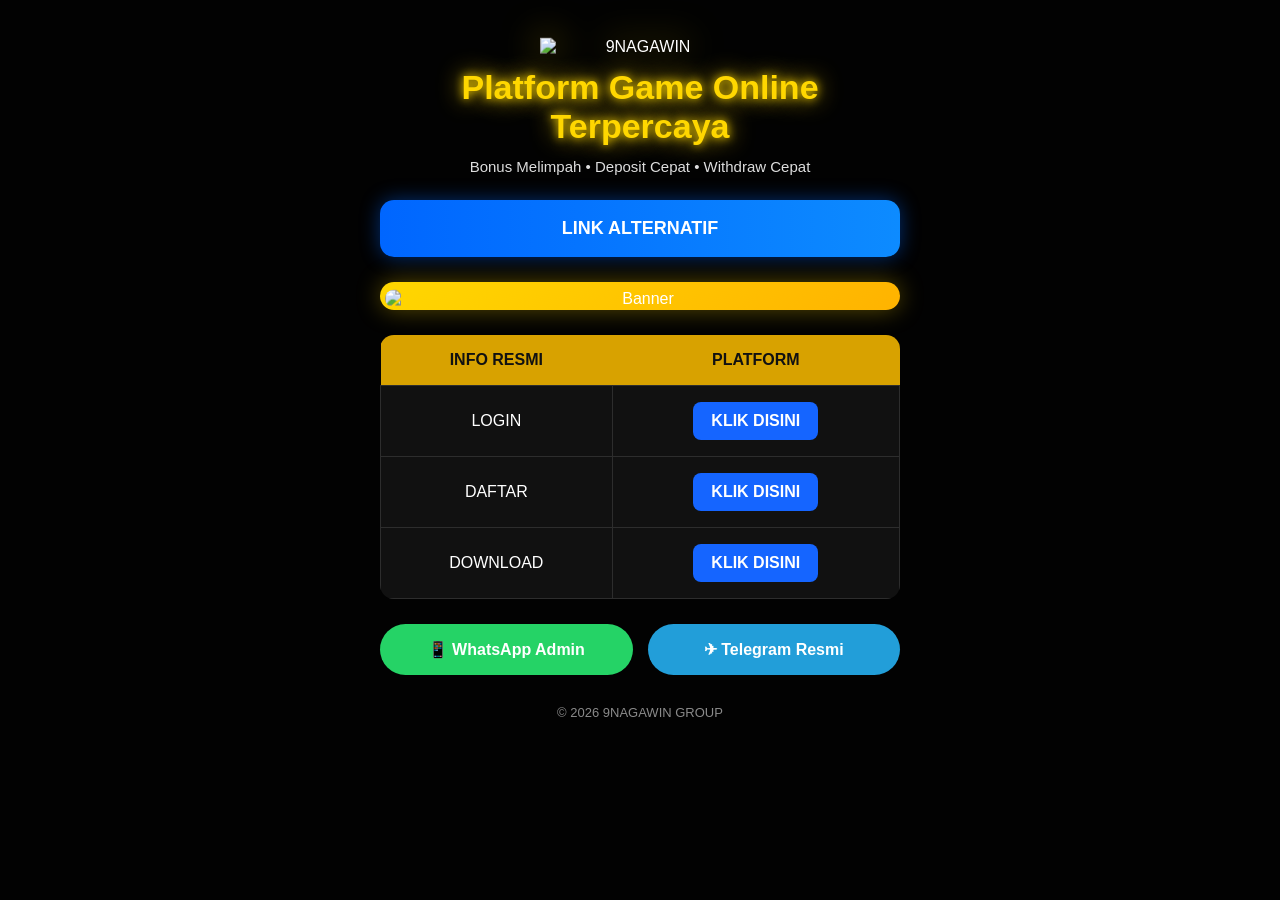
==== index.html @ 80556940 "Add files via upload" ====
<!DOCTYPE html>
<html lang="id">

<head>

    <meta charset="UTF-8">

    <meta name="viewport" content="width=device-width, initial-scale=1.0">

    <title>9NAGAWIN | Platform Game Online Terpercaya</title>

    <link rel="stylesheet" href="style.css">

</head>

<body>

    <!-- Background -->
    <div class="background"></div>

    <!-- Container -->
    <div class="container">

        <!-- Logo -->
        <div class="logo-box">

            <img src="images/LOGO.PNG.png"
                 alt="9NAGAWIN"
                 class="logo">

        </div>

        <!-- Judul -->

        <h1 class="title">

            Platform Game Online Terpercaya

        </h1>

        <p class="subtitle">

            Bonus Melimpah • Deposit Cepat • Withdraw Cepat

        </p>

        <!-- Tombol -->

        <a href="https://9nwbaruasli.xyz/"
           target="_blank"
           class="btn">

            LINK ALTERNATIF

        </a>

        <!-- Banner -->

        <div class="banner-card">

            <img src="images/benner.jpg"
                 class="banner"
                 alt="Banner">

        </div>

        <!-- Tabel -->

        <table class="menu-table">

            <thead>

                <tr>

                    <th>INFO RESMI</th>

                    <th>PLATFORM</th>

                </tr>

            </thead>

            <tbody>

                <tr>

                    <td>LOGIN</td>

                    <td>

                        <a href="https://9nwbaruasli.xyz/"
                           target="_blank">

                            KLIK DISINI

                        </a>

                    </td>

                </tr>

                <tr>

                    <td>DAFTAR</td>

                    <td>

                        <a href="https://9nwbaruasli.xyz/"
                           target="_blank">

                            KLIK DISINI

                        </a>

                    </td>

                </tr>

                <tr>

                    <td>DOWNLOAD</td>

                    <td>

                        <a href="https://9nwbaruasli.xyz/"
                           target="_blank">

                            KLIK DISINI

                        </a>

                    </td>

                </tr>

            </tbody>

        </table>

        <!-- Kontak -->

        <div class="contact">

            <a href="https://wa.me/6281374324539"
               target="_blank"
               class="wa">

                📱 WhatsApp Admin

            </a>

            <a href="https://t.me/sembilannagawin"
               target="_blank"
               class="tele">

                ✈ Telegram Resmi

            </a>

        </div>

        <!-- Footer -->

        <footer>

            © 2026 9NAGAWIN GROUP

        </footer>

    </div>

    <script src="script.js"></script>

</body>

</html>
---- style.css ----
/* ===================================
   RESET
=================================== */

*{
    margin:0;
    padding:0;
    box-sizing:border-box;
    font-family:Arial,Helvetica,sans-serif;
}

html{
    scroll-behavior:smooth;
}

body{
    background:#0b0b0b;
    color:#ffffff;
    overflow-x:hidden;
}

/* ===================================
   BACKGROUND
=================================== */

.background{
    position:fixed;
    top:0;
    left:0;
    width:100%;
    height:100%;
    z-index:-1;

    background:#0b0b0b;

    background-image:
        radial-gradient(rgba(255,255,255,.05) 1px, transparent 1px);

    background-size:8px 8px;
}

.background{
    position:fixed;
    top:0;
    left:0;
    width:100%;
    height:100%;
    z-index:-1;

    background:
    linear-gradient(
        rgba(0,0,0,.75),
        rgba(0,0,0,.75)
    ),
    url("images/background.png");

    background-size:cover;
    background-position:center;
    background-repeat:no-repeat;
    background-attachment:fixed;

    animation:bgZoom 18s ease-in-out infinite alternate;
}

@keyframes bgZoom{
    from{
        transform:scale(1);
    }
    to{
        transform:scale(1.05);
    }
}

/* ===================================
   CONTAINER
=================================== */

.container{

    width:95%;

    max-width:520px;

    margin:35px auto;

    text-align:center;

}

/* ===================================
   LOGO
=================================== */

.logo{

    width:200px;

    display:block;

    margin:auto;

    filter:
    drop-shadow(0 0 18px rgba(255,215,0,.6));

    animation:logoFloat 3s ease-in-out infinite;

}

@keyframes logoFloat{

0%{

transform:translateY(0);

}

50%{

transform:translateY(-6px);

}

100%{

transform:translateY(0);

}

}

/* ===================================
   TITLE
=================================== */

.title{

    color:#FFD700;

    font-size:34px;

    margin-top:15px;

    text-shadow:
    0 0 15px rgba(255,215,0,.45);

}

.subtitle{

    color:#dddddd;

    margin-top:12px;

    margin-bottom:22px;

    font-size:15px;

}
/* ===================================
   TOMBOL
=================================== */

.btn{
    display:block;
    width:100%;
    padding:18px;
    margin:25px 0;
    border-radius:14px;
    text-decoration:none;
    font-size:18px;
    font-weight:bold;
    color:#fff;

    background:linear-gradient(90deg,#0066ff,#0d8bff);

    box-shadow:0 0 20px rgba(0,102,255,.45);

    transition:.35s;
}

.btn:hover{
    transform:translateY(-3px);
    box-shadow:0 0 30px rgba(255,215,0,.6);
}

/* ===================================
   BANNER
=================================== */

.banner-card{
    padding:5px;
    border-radius:18px;

    background:linear-gradient(135deg,#FFD700,#ffb300);

    margin-bottom:25px;

    box-shadow:0 0 25px rgba(255,215,0,.35);
}

.banner{
    width:100%;
    display:block;
    border-radius:14px;
    transition:.35s;
}

.banner:hover{
    transform:scale(1.02);
}

/* ===================================
   TABLE
=================================== */

.menu-table{
    width:100%;
    border-collapse:collapse;
    margin-bottom:25px;
    overflow:hidden;
    border-radius:14px;
}

.menu-table th{
    background:#d8a200;
    color:#111;
    padding:16px;
    font-size:16px;
}

.menu-table td{
    background:#111;
    color:#fff;
    border:1px solid #2d2d2d;
    padding:16px;
    text-align:center;
}

.menu-table td a{
    display:inline-block;
    background:#1565ff;
    color:#fff;
    text-decoration:none;
    padding:10px 18px;
    border-radius:8px;
    font-weight:bold;
    transition:.3s;
}

.menu-table td a:hover{
    transform:scale(1.05);
    box-shadow:0 0 18px rgba(255,215,0,.6);
}

/* ===================================
   CONTACT
=================================== */

.contact{
    display:flex;
    gap:15px;
    margin-top:20px;
}

.contact a{
    flex:1;
    padding:16px;
    text-decoration:none;
    color:#fff;
    border-radius:50px;
    font-weight:bold;
    transition:.3s;
}

.wa{
    background:#25D366;
}

.tele{
    background:#229ED9;
}

.contact a:hover{
    transform:translateY(-3px);
}
/* ===================================
   FOOTER
=================================== */

footer{
    margin-top:30px;
    text-align:center;
    color:#8a8a8a;
    font-size:13px;
}

/* ===================================
   ANIMASI
=================================== */

.logo{
    animation:
    logoFloat 3s ease-in-out infinite,
    logoGlow 2s ease-in-out infinite alternate;
}

@keyframes logoGlow{

0%{
filter:drop-shadow(0 0 10px rgba(255,215,0,.4));
}

100%{
filter:drop-shadow(0 0 25px rgba(255,215,0,.9));
}

}

.title{

animation:titleGlow 2s infinite alternate;

}

@keyframes titleGlow{

0%{

text-shadow:
0 0 10px rgba(255,215,0,.4);

}

100%{

text-shadow:
0 0 15px gold,
0 0 30px rgba(255,215,0,.7);

}

}

.btn{

animation:pulse 2s infinite;

}

@keyframes pulse{

0%{
transform:scale(1);
}

50%{
transform:scale(1.02);
box-shadow:0 0 30px rgba(255,215,0,.6);
}

100%{
transform:scale(1);
}

}

.banner{

animation:bannerGlow 3s infinite alternate;

}

@keyframes bannerGlow{

0%{

box-shadow:
0 0 15px rgba(255,215,0,.2);

}

100%{

box-shadow:
0 0 35px rgba(255,215,0,.6);

}

}

/* ===================================
   ANIMASI MASUK
=================================== */

.container{

animation:fadeUp .8s ease;

}

@keyframes fadeUp{

from{

opacity:0;
transform:translateY(20px);

}

to{

opacity:1;
transform:translateY(0);

}

}

/* ===================================
   RESPONSIVE
=================================== */

@media(max-width:768px){

.container{

width:94%;

}

.logo{

width:170px;

}

.title{

font-size:28px;

}

.subtitle{

font-size:14px;

}

.contact{

flex-direction:column;

}

.btn{

font-size:16px;

padding:16px;

}

.menu-table th,
.menu-table td{

padding:12px;

}

}

/* ===================================
   SCROLLBAR
=================================== */

::-webkit-scrollbar{

width:8px;

}

::-webkit-scrollbar-track{

background:#111;

}

::-webkit-scrollbar-thumb{

background:#555;
border-radius:10px;

}

::-webkit-scrollbar-thumb:hover{

background:#888;

}
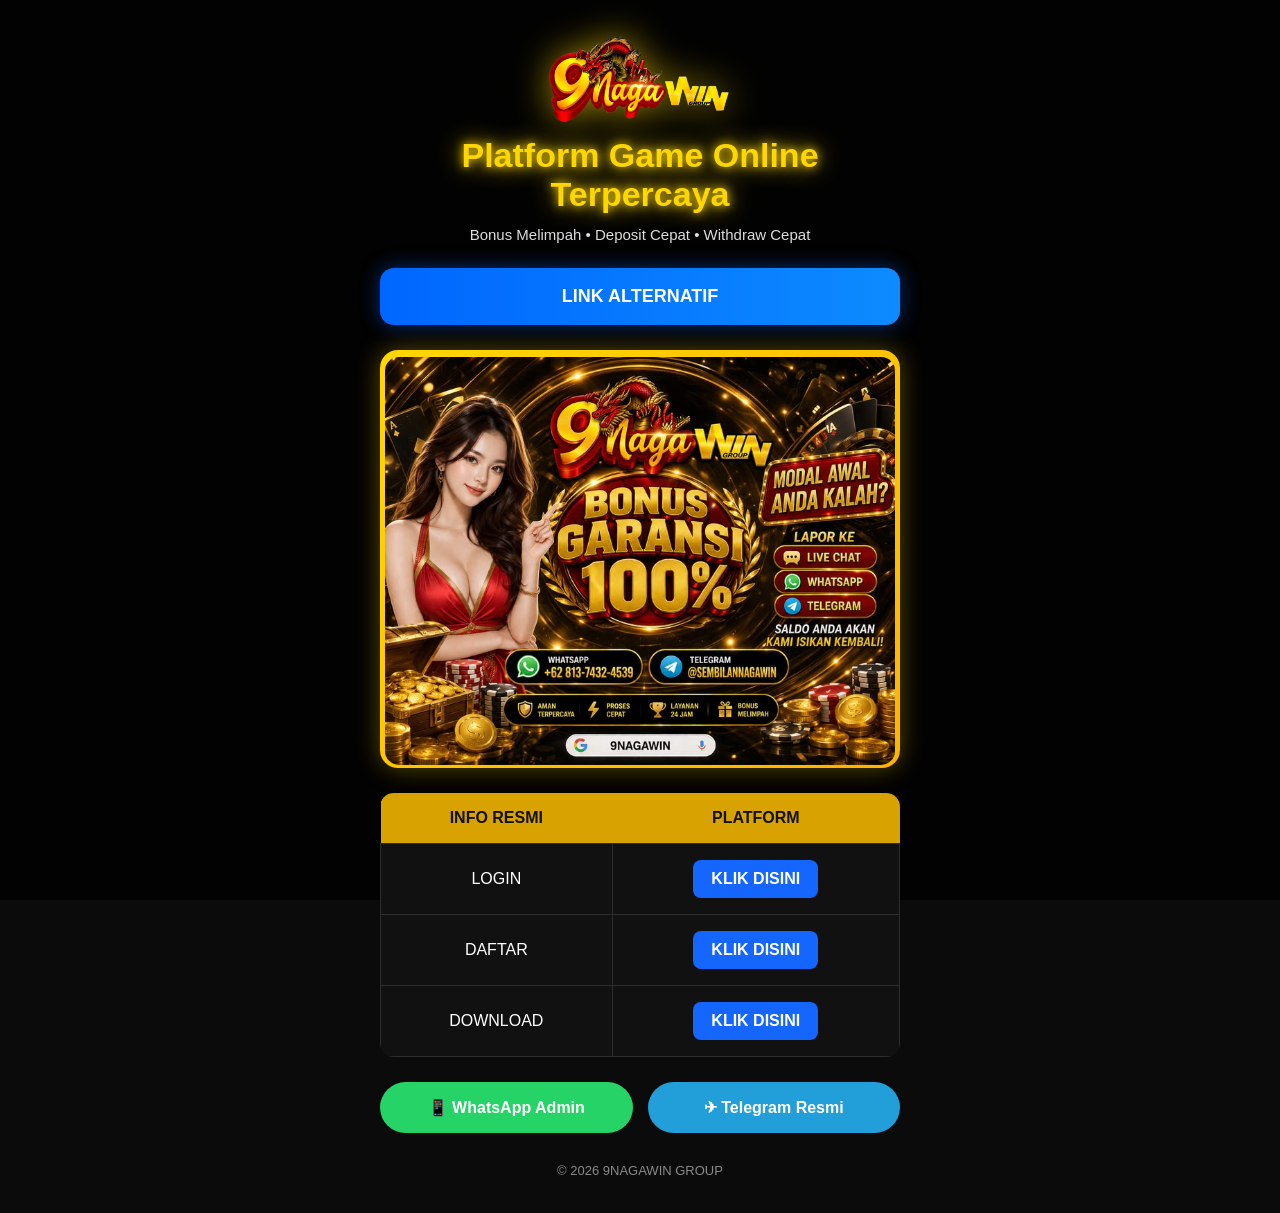
==== commit 530eadb9: "Update index.html" ====
--- a/index.html
+++ b/index.html
@@ -24,9 +24,9 @@
         <!-- Logo -->
         <div class="logo-box">
 
-            <img src="images/LOGO.PNG.png"
-                 alt="9NAGAWIN"
-                 class="logo">
+<img src="LOGO.PNG.png"
+     alt="9NAGAWIN"
+     class="logo">
 
         </div>
 
@@ -58,7 +58,7 @@
 
         <div class="banner-card">
 
-            <img src="images/benner.jpg"
+            <img src="benner.jpg"
                  class="banner"
                  alt="Banner">
 
@@ -173,4 +173,4 @@
 
 </body>
 
-</html>+</html>
